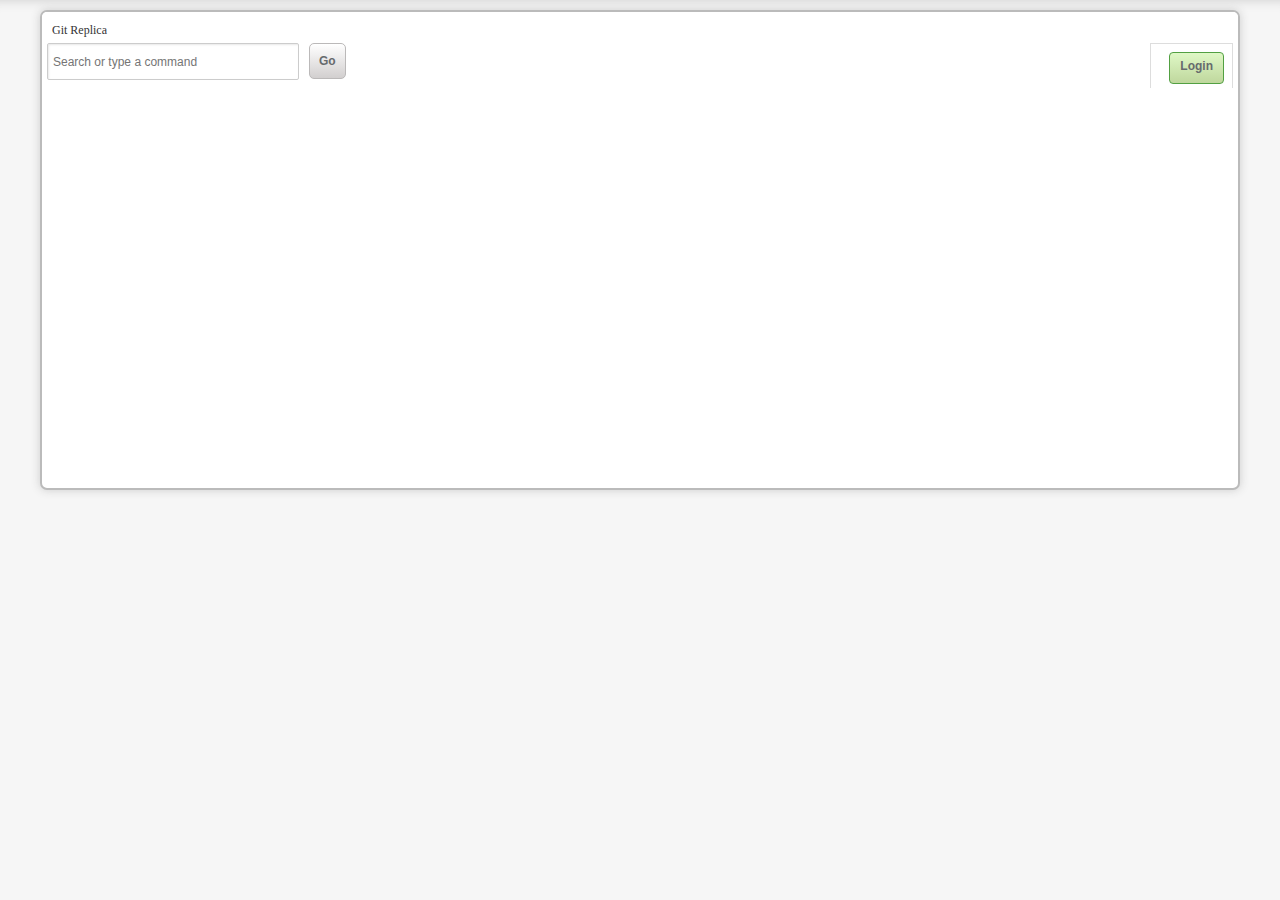
==== src/main/webapp/index.html @ ddd17093 "Iterating through the folder has done. updating the source" ====
<!DOCTYPE html>
<html>
<head>
<meta charset="ISO-8859-1">
<title>Git-Replica</title>
<script type="text/javascript" src="js/jquery-1.7.js"></script>
<link rel="stylesheet" type="text/css" href="css/style.css"/>

<script type="text/javascript">

	$(document).ready(function(){
		
		function displayFolderContent(myObj){
			var htmlStr_folder="";
			var htmlStr_files="";
			var htmlStr_Prefolder="";
			 var data = myObj["Data"];
			 var otherData = myObj["otherData"];
			 var count=0;
			 var prepath='';
			 for(var key in otherData)
				{
					if(key=='prePath' && otherData[key].length>0)
				 	{
						prepath = otherData[key];
						htmlStr_Prefolder= '<div class="div-size"><a id="folder" href="javascript:void(0);"  prePath="'+prepath+'" class="tgt-link-pre">&nbsp;&nbsp;--</a></div>';
					}
						
				}
			 for(var key in data)
			{
				count++;
				if(data[key]==2){
					htmlStr_folder= htmlStr_folder+'<div class="div-size"><img style="vertical-align: center;" class="margin" src="images/Pictures-icon.png"><a id="folder'+count+'" href="javascript:void(0);" prePath="'+prepath+'"  subPath="'+key+'" class="tgt-link">&nbsp;'+key+'</a></div>';
				}else{
					htmlStr_files = htmlStr_files+ '<div class="div-size"><img style="vertical-align: center;" class="margin" src="images/text-image-icon.png"><a id="file'+count+'" href="javascript:void(0);" prePath="'+prepath+'" subPath="'+key+'" class="tgt-link">&nbsp;'+key+'</a></div>';
				}
					
			}
			htmlStr = '<div><h1 class="mc-title">Project Name</h1></div><div style="width:80%; background-color:#fff;border:1px solid #bbb;margin-bottom: 0px;"><div style="display: inline-block;width:20%; height:15px; margin:1em;"><h3>commits</h3></div><div style="display: inline-block;width:20%; height:15px; margin:1em;"><h3 class="label-1">branch</h3></div><div style="display: inline-block;width:20%; height:15px; margin:1em;"><h3 class="label-1">releases</h3></div><div style="display: inline-block;width:20%; height:15px; margin:1em;"><h3 class="label-1">contrubutor</h3></div></div><div style="width:100%;"><div style="display: inline-block;width:40%;height:0px;border-bottom: 10px solid #1f085e;margin:0;"></div><div style="display: inline-block;width:20%;height:0px;border-bottom: 10px solid #f15501;"></div><div style="display: inline-block;width:20%;height:0px;border-bottom: 10px solid #b07219;"></div></div><div><h1 style="width:80%;height:35px; font-size: 16px; color: blue; font-weight: bold; margin:">Project Name<h1></div>' ;
			
			$("#mc-table-results").html(htmlStr+"<div style='width:80%;height:100%;overflow:auto; border:1px solid #bbb;'><div class='div-size' style='background-color:#C5E2FF;'>Added Comments</div><div class='mc-title1'>user name</div><div>"+htmlStr_Prefolder+"</div><div>"+htmlStr_folder+"</div><div>"+htmlStr_files+"</div></div");
			
			
		}
		
		$(".tgt-link").live('click', function(){
			
			var value = $(this).val();
		    var id = $(this).attr('id');
		    var subPath = $(this).attr("subPath");
		    var prePath = $(this).attr("prePath");
		    var searchVal = $("#search").val();
		    alert('id: ' + id + ' value:' + value + 'subPath '+ subPath+' prePath '+prePath);
		    var url = "http://localhost:8080/Git-Replica/content/getNextSubFolderInfo.htm";
		    $.ajax({
		    	url:url+'?path='+searchVal+'&subPath='+subPath+'&prePath='+prePath,
		    	type:"Get",
		    	async:false,
		    	success:function(result){
		    		var myObj = JSON.parse(result);
		    		displayFolderContent(myObj)
		    		
		    	},
		    	failure:function(){
		    		
		    	}
		    	
		    });
		    
		    
		});
		
		$(".tgt-link-pre").live('click', function(){
			var value = $(this).val();
		    var id = $(this).attr('id');
		    var prePath = $(this).attr("prePath");
		    var searchVal = $("#search").val();
		    alert('id: ' + id + ' value:' + value + ' prePath '+prePath);
		    var url = "http://localhost:8080/Git-Replica/content/getPreSubFolderInfo.htm";
		    $.ajax({
		    	url:url+'?path='+searchVal+'&prePath='+prePath,
		    	type:"Get",
		    	async:false,
		    	success:function(result){
		    		var myObj = JSON.parse(result);
		    	//	alert("hi");
		    		displayFolderContent(myObj)
		    		
		    	},
		    	failure:function(){
		    		
		    	}
		    	
		    });
		    
		    
		});
		
		$(".go-btn").live('click',function(){
			var htmlStr_folder="";
			var htmlStr_files="";
			var htmlStr_Prefolder="";
			var searchVal = $("#search").val();
			var url = "http://localhost:8080/Git-Replica/content/fetchInfo.htm";
			$.ajax({
				url: url+'?searchVal='+searchVal,
				type:'GET',
				async:false,
				success:function(result){
					 if(result!=null){
						 var myObj = JSON.parse(result);
						 var data = myObj["Data"];
						 var otherData = myObj["otherData"];
						 var count=0;
						 var prepath='';
						 for(var key in otherData)
							{
								if(key=='prePath' && otherData[key].length>0)
							 	{
									prepath = otherData[key];
									htmlStr_Prefolder= htmlStr_Prefolder+'<div class="div-size"><img style="vertical-align: center;" class="margin" src="images/Pictures-icon.png"><a id="folder" href="javascript:void(0);"  prePath="'+prepath+'" class="tgt-link-pre">&nbsp;'+prepath+'</a></div>';
								}
									
							}
						 for(var key in data)
						{
							count++;
							if(data[key]==2){
								htmlStr_folder= htmlStr_folder+'<div class="div-size"><img style="vertical-align: center;" class="margin" src="images/Pictures-icon.png"><a id="folder'+count+'" href="javascript:void(0);" prePath="'+prepath+'"  subPath="'+key+'" class="tgt-link">&nbsp;'+key+'</a></div>';
							}else{
								htmlStr_files = htmlStr_files+ '<div class="div-size"><img style="vertical-align: center;" class="margin" src="images/text-image-icon.png"><a id="file'+count+'" href="javascript:void(0);" prePath="'+prepath+'" subPath="'+key+'" class="tgt-link">&nbsp;'+key+'</a></div>';
							}
								
						}
					}	 
				},
				failure:function(result){
					
				}
				
			});
			htmlStr = '<div><h1 class="mc-title">Project Name</h1></div><div style="width:80%; background-color:#fff;border:1px solid #bbb;margin-bottom: 0px;"><div style="display: inline-block;width:20%; height:15px; margin:1em;"><h3>commits</h3></div><div style="display: inline-block;width:20%; height:15px; margin:1em;"><h3 class="label-1">branch</h3></div><div style="display: inline-block;width:20%; height:15px; margin:1em;"><h3 class="label-1">releases</h3></div><div style="display: inline-block;width:20%; height:15px; margin:1em;"><h3 class="label-1">contrubutor</h3></div></div><div style="width:100%;"><div style="display: inline-block;width:40%;height:0px;border-bottom: 10px solid #1f085e;margin:0;"></div><div style="display: inline-block;width:20%;height:0px;border-bottom: 10px solid #f15501;"></div><div style="display: inline-block;width:20%;height:0px;border-bottom: 10px solid #b07219;"></div></div><div><h1 style="width:80%;height:35px; font-size: 16px; color: blue; font-weight: bold; margin:">Project Name<h1></div>' ;
			
			$("#mc-table-results").html(htmlStr+"<div style='width:80%;height:100%;overflow:auto; border:1px solid #bbb;'><div class='div-size' style='background-color:#C5E2FF;'>Added Comments</div><div class='mc-title1'>user name</div><div>"+htmlStr_folder+"</div><div>"+htmlStr_files+"</div></div");
			
		});
		
		
	});

</script>

</head>
<body>
	<div class="main-cont">
		<div class="wrapper">
			<div class="mc-rounded"> 
				<div class="mc-header hidden">
								<h1 class="label-2">Git Replica</h1>
								<input id="search" style="width:240px;" name="words" class="tgf-textbox flt-left" type="text" placeholder="Search or type a command">
								<input class="go-btn custom-btn-1" type="submit" value="Go">
							<div style="padding:8px;right:5px;top:5px;float:right;position:relative;border:1px solid #ddd;">
								<input type="submit" value="Login" class="custom-btn-2">
							</div>
				</div>
				<div id="mc-table-results" style="min-height:400px;">
						
				</div>
			</div>
		</div>
	</div>

</body>
</html>
---- src/main/webapp/css/style.css ----
html, body,div,table, caption, tbody, tfoot, thead, tr, th, td,input,
h1,h2,h3,h4,h5,h6,img{
	margin:0;
	padding:0;
	border:0;
	font-size:12px;
	vertical-align:baseline;
	font-weight:normal;
	color:#333;
}
body{
	font-family:vendenta;
	line-height:1;
}
table{
	border-collapse:collapse;
	border-spacing:0;
}
img{
	cursor:pointer;
}
a{text-decoration: none;}
.bold{font-weight: bold}
.hidden{
	overflow: hidden;
}
.flt-left{float:left;}
.wrapper{
	min-width: 1000px;
	max-width:1200px;
	padding: 0px 10px;
	margin: 0 auto;
}
form{
	border:none;
	margin:0
}
.custom-btn-1{
	border: 1px solid #bbb9b9;
	height:32px;
	border-radius: 4px;
	color: #666b6d;
	font-size: 12px;
	font-weight: bold;
	font-family:sans-serif;	
	padding: 1px 15px 5px 15px;
	margin-left:10px;
	background-color: #d6d3d3;
	
/*gradient css begins*/	
	background: rgb(255,255,255); /* Old browsers */
	background: -moz-linear-gradient(top,  rgba(255,255,255,1) 0%, rgba(210,207,207,1) 100%); /* FF3.6+ */
	background: -webkit-gradient(linear, left top, left bottom, color-stop(0%,rgba(255,255,255,1)), color-stop(100%,rgba(210,207,207,1))); /* Chrome,Safari4+ */
	background: -webkit-linear-gradient(top,  rgba(255,255,255,1) 0%,rgba(210,207,207,1) 100%); /* Chrome10+,Safari5.1+ */
	background: -o-linear-gradient(top,  rgba(255,255,255,1) 0%,rgba(210,207,207,1) 100%); /* Opera 11.10+ */
	background: -ms-linear-gradient(top,  rgba(255,255,255,1) 0%,rgba(210,207,207,1) 100%); /* IE10+ */
	background: linear-gradient(top,  rgba(255,255,255,1) 0%,rgba(210,207,207,1) 100%); /* W3C */
	filter: progid:DXImageTransform.Microsoft.gradient( startColorstr='#ffffff', endColorstr='#d2cfcf',GradientType=0 ); /* IE6-9 */
/*gradient css ends*/
}
.custom-btn-1:hover{
	background-color: #f4f4f4;
	color: #434748;
	
	background: rgb(255,255,255); /* Old browsers */
background: -moz-linear-gradient(top,  rgba(255,255,255,1) 0%, rgba(241,240,240,1) 100%); /* FF3.6+ */
background: -webkit-gradient(linear, left top, left bottom, color-stop(0%,rgba(255,255,255,1)), color-stop(100%,rgba(241,240,240,1))); /* Chrome,Safari4+ */
background: -webkit-linear-gradient(top,  rgba(255,255,255,1) 0%,rgba(241,240,240,1) 100%); /* Chrome10+,Safari5.1+ */
background: -o-linear-gradient(top,  rgba(255,255,255,1) 0%,rgba(241,240,240,1) 100%); /* Opera 11.10+ */
background: -ms-linear-gradient(top,  rgba(255,255,255,1) 0%,rgba(241,240,240,1) 100%); /* IE10+ */
background: linear-gradient(top,  rgba(255,255,255,1) 0%,rgba(241,240,240,1) 100%); /* W3C */
filter: progid:DXImageTransform.Microsoft.gradient( startColorstr='#ffffff', endColorstr='#f1f0f0',GradientType=0 ); /* IE6-9 */

}
.custom-btn-2{
	border: 1px solid #52a042;
	height:32px;
	border-radius: 4px;
	color: #666b6d;
	font-size: 12px;
	font-weight: bold;
	font-family:sans-serif;	
	padding: 1px 10px 5px 10px;
	background-color: #bfd79d;
	margin-left:10px;
	
	background: rgb(223,248,198); /* Old browsers */
	background: -moz-linear-gradient(top,  rgba(223,248,198,1) 0%, rgba(191,215,157,1) 100%); /* FF3.6+ */
	background: -webkit-gradient(linear, left top, left bottom, color-stop(0%,rgba(223,248,198,1)), color-stop(100%,rgba(191,215,157,1))); /* Chrome,Safari4+ */
	background: -webkit-linear-gradient(top,  rgba(223,248,198,1) 0%,rgba(191,215,157,1) 100%); /* Chrome10+,Safari5.1+ */
	background: -o-linear-gradient(top,  rgba(223,248,198,1) 0%,rgba(191,215,157,1) 100%); /* Opera 11.10+ */
	background: -ms-linear-gradient(top,  rgba(223,248,198,1) 0%,rgba(191,215,157,1) 100%); /* IE10+ */
	background: linear-gradient(top,  rgba(223,248,198,1) 0%,rgba(191,215,157,1) 100%); /* W3C */
	filter: progid:DXImageTransform.Microsoft.gradient( startColorstr='#dff8c6', endColorstr='#bfd79d',GradientType=0 ); /* IE6-9 */

}
.custom-btn-2:hover{
	background-color: #dbeec4;
	color: #3b3f40;
	
	background: rgb(224,248,199); /* Old browsers */
background: -moz-linear-gradient(top,  rgba(224,248,199,1) 0%, rgba(211,231,186,1) 100%); /* FF3.6+ */
background: -webkit-gradient(linear, left top, left bottom, color-stop(0%,rgba(224,248,199,1)), color-stop(100%,rgba(211,231,186,1))); /* Chrome,Safari4+ */
background: -webkit-linear-gradient(top,  rgba(224,248,199,1) 0%,rgba(211,231,186,1) 100%); /* Chrome10+,Safari5.1+ */
background: -o-linear-gradient(top,  rgba(224,248,199,1) 0%,rgba(211,231,186,1) 100%); /* Opera 11.10+ */
background: -ms-linear-gradient(top,  rgba(224,248,199,1) 0%,rgba(211,231,186,1) 100%); /* IE10+ */
background: linear-gradient(top,  rgba(224,248,199,1) 0%,rgba(211,231,186,1) 100%); /* W3C */
filter: progid:DXImageTransform.Microsoft.gradient( startColorstr='#e0f8c7', endColorstr='#d3e7ba',GradientType=0 ); /* IE6-9 */

}

.custom-btn-1:hover, .custom-btn-2:hover{cursor: pointer;}

.main-cont{
	overflow:hidden;
	box-shadow: 0px 12px 12px -12px #ccc inset;
}
.mc-rounded{
	
	background-color:#fff;
	border:2px solid #bbb;
	border-radius:7px;
	overflow:hidden;
	margin:10px 0px;
	box-shadow: 0 0 10px #ccc;
	position: relative;
	min-height:400px;
}
.mc-header{
	background-color:#fff;
	overflow:hidden;
}
.mc-title{
	font-size: 18px;
	color: #333333;
	font-weight: bold;
	margin:25px 10px 0px 10px;
}
.mc-title1{
	font-size: 14px;
	color: #333333;
	font-weight: bold;
	margin:25px 10px 0px 10px;
}
table{
	width: 100%;
	overflow:hidden;
	clear:both !important;
}
table tr{
	height: 25px;
	font-size: 12px;
	border-bottom: 1px solid #dddddd;
}
table td{
	padding: 5px;
	border-right: 1px solid #cbcbcb;
}
thead tr{
	border-top: 1px solid #91abbd;
	border-bottom: 1px solid #91abbd;
	background-color: #d1edf6;
}
.general-form{
	padding: 0px 0px 10px 0px;
	background-color: #fff;
	border-bottom: 1px solid #dcdcdc;
}
.tgf-textbox{
	border: 1px solid #ccc;
	box-shadow: inset 1px 1px 2px #e8e8e8;
	clear: both;
	width: 240px;
	height: 35px;
	border-radius: 2px;
	margin: 5px 0px 15px;
	padding: 0px 5px;
	color:gray;
}
.tgf-textbox:disabled{
	border: 1px solid #dddddd;
	box-shadow: inset 1px 1px 2px #e8e8e8;
	height: 35px;
	border-radius: 2px;
	margin: 5px 0px 15px;
	padding: 0px 5px;
	color:gray;
}
.mc-header .tgf-textbox{
	margin: 5px;
	font-size:12px;
	
}
thead tr td:hover{background-color: #A3DAEC;}
body{background-color: #f6f6f6;}
thead tr:last-child{border-right:none; }
.gf-div{overflow: hidden;padding-left: 10px;padding-top:10px;}
.go-btn{
	border-radius: 5px 5px 5px 5px;
    height: 36px;
    margin: 5px;
    padding: 9px;
}
.label-3{
	font-size:14px;color:#333;font-weight: bold;margin:10px 10px 10px 10px;
}
.label-4{
	margin:15px;
}
#table-results{
	width:70%;
	display:inline-block;
	overflow-x: auto;
    overflow-y: hidden;
}
.label-1 a{font-size: 11px;}
.label-2{
	font-size: 12px;
	line-height: 16px;
	color: #333;
	margin:10px 10px 0px 10px;
}
.label-3{
	font-size:14px;color:#333;font-weight: bold;margin:10px 10px 10px 10px;
}
.label-4{
	margin:10px 10px 10px 10px;
}
.message-label{
	display: inline-block;
	padding:10px;
	font-size:16px;
	font-weight:bold;
}
.message-label label{
	color:gray;
	padding: 10px;
    position: absolute;
}
.row_size{
	border-color: #ABADB3 #E2E3EA #E2E3EA;
    border-style: solid;
    border-width: 1px;
    float: left;
    height: 12px;
    margin: 7px;
    padding: 3px 3px 3px 4px;
    width: 30px;
    font-size:12px;
}
.actions img{
	margin-left:12px;
	cursor: pointer;
}

.mcb-left{
	float:left;
	background-color: #eae9e9;
	min-height: 410px;
	border:1px solid #ccc;
	cursor: pointer;
	border-top: none;
}

.table-wrapper{
	width: 50%;
	height:15px;
	padding: 0px 10px;
	margin: 0 auto;
	align:center;
}

.header-table{
	display: inline-block;width: 20px; height: 20px; margin: 1em;
}
.text-size{
	height: 35px;
	font-size: 16px;
	line-height: 16px;
	color: #5CADFF;
	margin:10px 10px 0px 10px;
	font-size: 12px;
}
.div-size{
	height: 35px;
	border:1px solid #ccc;
	margin: 0x 0px 0px;
	padding: 0px 5px;
	color:gray;
	background-color:#FFFFFF;
}
.img.margin{
	vertical-align: center;
	margin: 15x 10px 10px;
}
.tgt-link{
	color: #0066cc;
	cursor:pointer;
	font-size:12px;
}
.tgt-link-pre{
	color: #0066cc;
	cursor:pointer;
	font-size:12px;
}
.margL10{
	margin-left: 10px;
}
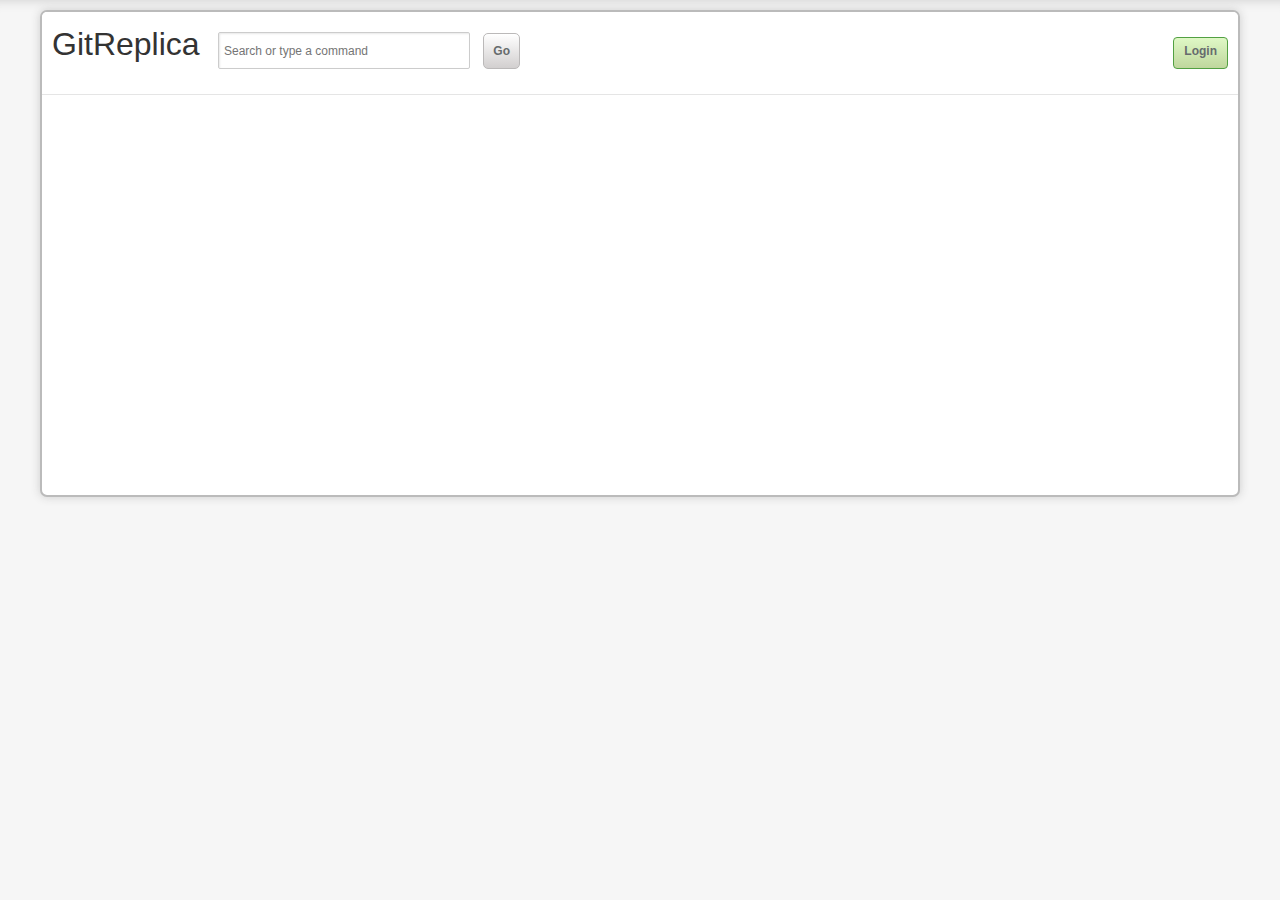
==== commit 09b945ed: "Changes done for test cases and best practices" ====
--- a/src/main/webapp/index.html
+++ b/src/main/webapp/index.html
@@ -14,6 +14,8 @@
 			var htmlStr_folder="";
 			var htmlStr_files="";
 			var htmlStr_Prefolder="";
+			var userName="";
+			var projectName="";
 			 var data = myObj["Data"];
 			 var otherData = myObj["otherData"];
 			 var count=0;
@@ -23,26 +25,232 @@
 					if(key=='prePath' && otherData[key].length>0)
 				 	{
 						prepath = otherData[key];
-						htmlStr_Prefolder= '<div class="div-size"><a id="folder" href="javascript:void(0);"  prePath="'+prepath+'" class="tgt-link-pre">&nbsp;&nbsp;--</a></div>';
+						htmlStr_Prefolder= '<div class="div-size"><a id="folder" href="javascript:void(0);"  prePath="'+prepath+'" projectName="'+projectName+'" userName="'+userName+'" class="tgt-link-pre">&nbsp;&nbsp;--</a></div>';
 					}
+					if(key=='userName' && otherData[key].length>0)
+				 	{
+						userName = otherData[key];									
+					}
+					if(key=='projectName' && otherData[key].length>0)
+				 	{
+						projectName = otherData[key];									
+					}	
 						
 				}
 			 for(var key in data)
 			{
 				count++;
 				if(data[key]==2){
-					htmlStr_folder= htmlStr_folder+'<div class="div-size"><img style="vertical-align: center;" class="margin" src="images/Pictures-icon.png"><a id="folder'+count+'" href="javascript:void(0);" prePath="'+prepath+'"  subPath="'+key+'" class="tgt-link">&nbsp;'+key+'</a></div>';
+					htmlStr_folder= htmlStr_folder+'<div class="div-size"><img style="vertical-align: center;" class="margin" src="images/Pictures-icon.png"><a id="folder'+count+'" href="javascript:void(0);" projectName="'+projectName+'" userName="'+userName+'" prePath="'+prepath+'"  subPath="'+key+'" class="tgt-link">&nbsp;'+key+'</a></div>';
 				}else{
-					htmlStr_files = htmlStr_files+ '<div class="div-size"><img style="vertical-align: center;" class="margin" src="images/text-image-icon.png"><a id="file'+count+'" href="javascript:void(0);" prePath="'+prepath+'" subPath="'+key+'" class="tgt-link">&nbsp;'+key+'</a></div>';
+					htmlStr_files = htmlStr_files+ '<div class="div-size"><img style="vertical-align: center;" class="margin" src="images/text-image-icon.png"><a id="file'+count+'" href="javascript:void(0);" projectName="'+projectName+'" userName="'+userName+'" prePath="'+prepath+'" subPath="'+key+'" class="tgt-link-file">&nbsp;'+key+'</a></div>';
 				}
 					
 			}
-			htmlStr = '<div><h1 class="mc-title">Project Name</h1></div><div style="width:80%; background-color:#fff;border:1px solid #bbb;margin-bottom: 0px;"><div style="display: inline-block;width:20%; height:15px; margin:1em;"><h3>commits</h3></div><div style="display: inline-block;width:20%; height:15px; margin:1em;"><h3 class="label-1">branch</h3></div><div style="display: inline-block;width:20%; height:15px; margin:1em;"><h3 class="label-1">releases</h3></div><div style="display: inline-block;width:20%; height:15px; margin:1em;"><h3 class="label-1">contrubutor</h3></div></div><div style="width:100%;"><div style="display: inline-block;width:40%;height:0px;border-bottom: 10px solid #1f085e;margin:0;"></div><div style="display: inline-block;width:20%;height:0px;border-bottom: 10px solid #f15501;"></div><div style="display: inline-block;width:20%;height:0px;border-bottom: 10px solid #b07219;"></div></div><div><h1 style="width:80%;height:35px; font-size: 16px; color: blue; font-weight: bold; margin:">Project Name<h1></div>' ;
-			
-			$("#mc-table-results").html(htmlStr+"<div style='width:80%;height:100%;overflow:auto; border:1px solid #bbb;'><div class='div-size' style='background-color:#C5E2FF;'>Added Comments</div><div class='mc-title1'>user name</div><div>"+htmlStr_Prefolder+"</div><div>"+htmlStr_folder+"</div><div>"+htmlStr_files+"</div></div");
-			
-			
+			 if(prepath.length==0){
+				 
+				 htmlStr = '<div class="border-bottom"><h1 class="mc-title">'+userName+'/'+projectName+'</h1></div><div style="width:80%; background-color:#fff;border:1px solid #bbb;margin-bottom: 0px;"><div style="display: inline-block;width:20%; height:15px; margin:1em;"><a href="javascript:void(0);" id="tgt-link-commit" projectName="'+projectName+'" userName="'+userName+'">commits</a></div><div style="display: inline-block;width:20%; height:15px; margin:1em;"><a href="javascript:void(0);" projectName="'+projectName+'" userName="'+userName+'" id="tgt-link-branch">branch</a></div><div style="display: inline-block;width:20%; height:15px; margin:1em;"><a href="javascript:void(0);" projectName="'+projectName+'" userName="'+userName+'" id="tgt-link-tags">releases</a></div><div style="display: inline-block;width:20%; height:15px; margin:1em;"><a href="javascript:void(0);" projectName="'+projectName+'" userName="'+userName+'" id="tgt-link-tags">contrubutor</a></div></div><div style="width:100%;"><div style="display: inline-block;width:40%;height:0px;border-bottom: 10px solid #1f085e;margin:0;"></div><div style="display: inline-block;width:20%;height:0px;border-bottom: 10px solid #f15501;"></div><div style="display: inline-block;width:20%;height:0px;border-bottom: 10px solid #b07219;"></div></div><div><h1 class="mc-title">'+projectName+'/'+prepath+'<h1></div>' ;
+			 }else{
+				 htmlStr = '<div class="border-bottom"><h1 class="mc-title">'+userName+'/'+projectName+'</h1></div><div class="mc-title"><span>'+projectName+'</span><span> / </span><span class="final-path">'+prepath+'</span></div>' ;
+			 }			 	
+				
+			$("#mc-table-results").html(htmlStr+"<div class='data-wrapper' style='width:80%;height:100%;overflow:auto; border:1px solid #bbb;'><div class='div-size' style='background-color:#B6DAFF;'>Added Comments</div><div class='mc-title1'>"+userName+"</div><div>"+htmlStr_Prefolder+"</div><div>"+htmlStr_folder+"</div><div>"+htmlStr_files+"</div></div>");
+				
 		}
+		
+		function displayFileContent(myObj){
+			var htmlStr_folder="";
+			var htmlStr_files="";
+			var prepath='';
+			var projectName="";
+			var userName="";
+			var count=0;
+			for(var key in myObj)
+			{
+				if(key=='prePath')
+				{
+					prepath = myObj[key];						
+				}else if (key =='Data'){
+					var data = myObj[key];	
+					var lines = data.split('\n');
+					$.each(lines, function(lineno, line){
+						count++;
+					  
+					  htmlStr_files = htmlStr_files+'<div class="file-info-wrapper"><div class="file-count">'+count+'</div><div class="file-cont"><textarea>'+line+'</textarea></div></div>';
+					});
+						
+				}else if(key =='userName'){
+					userName = myObj[key]; 
+				}else if(key =='projectName'){
+					projectName = myObj[key];
+				}
+			}
+			htmlStr = '<div class="border-bottom"><h1 class="mc-title">'+userName+'/'+projectName+'</h1></div><div class="mc-title"><span>'+projectName+'</span><span> / </span><span class="final-path">'+prepath+' </span></div>' ;
+			
+			$("#mc-table-results").html(htmlStr+"<div style='width:80%;border:1px solid #bbb;'><div class='mc-title'>User Name</div><div class='div-size'>commits</div></div><div style='width:80%;height:100%;overflow:auto; border:1px solid #bbb;'><div class='file-container'><img style='vertical-align: center;' class='margin' src='images/text-image-icon.png'>file</div><div class='file-info'>"+htmlStr_files+"</div></div>");
+		}
+		
+		function displayCommits (myObj){
+			var htmlStr_folder="";
+			var htmlStr_files="";
+			var htmlStr_Prefolder="";
+			var projectName=myObj["projectName"];
+			 var data = myObj["Data"];
+			 var userName = myObj["userName"];
+			 
+			 for(var key in data)
+			{
+				 htmlStr_files='';
+				 var list = data[key];				 
+				 $.each(list, function( index, value ) {
+					  //alert( index + ": " + value );
+					  htmlStr_files = htmlStr_files+'<div class="commit-title">'+value+'</div><div class="commit-area">'+userName+' authored  days ago </div>';
+				});
+				
+				htmlStr_folder = '<div class="commit-group-item js-navigation-item js-details-container"><div class="div-size-com">'+key+'</div>'+htmlStr_files+'</div>';
+				htmlStr_Prefolder = '<div class="commit-group">'+htmlStr_Prefolder+htmlStr_folder+'</div>';
+			} 
+			 
+			htmlStr = '<div class="border-bottom border-margin"><h1 class="mc-title">'+userName+'/'+projectName+'</h1></div>' ;
+			 			 	
+				
+			$("#mc-table-results").html(htmlStr+"<div class='cmt-container'><div class='mc-title'><span>"+projectName+"</span><span> / </span><span> Commits </span></div><div>"+htmlStr_Prefolder+"</div></div>");
+		
+		}
+		
+		function displayRemotes (myObj){
+			var htmlStr_folder="";
+			var htmlStr_files="";
+			var htmlStr_Prefolder="";
+			var projectName=myObj["projectName"];
+			 var list = myObj["Data"];
+			 var userName = myObj["userName"];
+			 
+			 $.each(list, function( index, value ) {				 
+				  if(value == 'master'){
+					  htmlStr_folder = '<div class="div-size" style="background-color:black;" ><div style="color:white;font-weight: bold;">'+value+'</div><div style="color:white;">Last updated days ago by '+userName+'</div></div>';  
+				  }else{
+					  htmlStr_files = htmlStr_files+'<div class="div-size" style="background-color:#B6DAFF; font-weight: bold;>'+value+'</div><div>Last updated days ago by '+userName+'</div>';  
+				  }				  
+			});
+			 
+			htmlStr = '<div class="border-bottom"><h1 class="mc-title">'+userName+'/'+projectName+'</h1></div><div><h1 style="font-size: 16px; color: black; font-weight: bold;"> Branches <h1></div>' ;
+				
+			$("#mc-table-results").html(htmlStr+"<div style='width:80%;height:100%;overflow:auto; border:1px solid #bbb;'><div>"+htmlStr_folder+"</div><div style='border:1px solid;'>"+htmlStr_files+"</div></div>");
+		
+		}
+		
+		function displayTags (myObj){
+			var htmlStr_folder="";
+			var htmlStr_files="";
+			var htmlStr_Prefolder="";
+			var projectName=myObj["projectName"];
+			 var list = myObj["Data"];
+			 var userName = myObj["userName"];
+			 var tag ="Tags";
+			 if(list ==""){
+				 tag="";
+				 htmlStr_files = '<div class="tag-nodata">No Release Tags available</div>';
+			 }else{
+				 $.each(list, function( index, value ) {				 
+					  htmlStr_files = htmlStr_files+'<div class="tag-data">'+value+'</div>';  
+				});	 
+			 }
+			 
+			 
+			htmlStr = '<div class="border-bottom"><h1 class="mc-title">'+userName+'/'+projectName+'</h1></div>' ;
+				
+			$("#mc-table-results").html(htmlStr+"<div><div class='mc-title'><span>Releaes </span><span> / </span><span> "+tag+" </span></div><div>"+htmlStr_files+"</div></div>");
+		
+		}
+		
+		$("#tgt-link-tags").live('click', function(){
+			
+			var searchVal = $("#search").val();
+		    var userName = $(this).attr("userName");
+		    var projectName = $(this).attr("projectName");
+		    
+		    var url = "http://localhost:8080/Git-Replica/content/getListOfTags.htm";
+		    var json_value={};
+		    var new_Json = jQuery.extend(true,{},json_value);
+		    new_Json["path"] = searchVal;
+			new_Json["userName"] = userName;
+			new_Json["projectName"] = projectName;
+			var post_data ='postData='+JSON.stringify(new_Json);
+			$.ajax({
+				url:url,
+				type:"Get",
+				data:post_data,
+				async:false,
+				success:function(result){
+					var myObj = JSON.parse(result);
+					displayTags(myObj);
+				},
+				failure:function(){
+					
+				}
+				
+			});
+		});
+		
+		$("#tgt-link-branch").live('click',function(){
+			
+			var searchVal = $("#search").val();
+		    var userName = $(this).attr("userName");
+		    var projectName = $(this).attr("projectName");
+		    
+		    var url = "http://localhost:8080/Git-Replica/content/getListOfRemotes.htm";
+		    var json_value={};
+		    var new_Json = jQuery.extend(true,{},json_value);
+		    new_Json["path"] = searchVal;
+			new_Json["userName"] = userName;
+			new_Json["projectName"] = projectName;
+			var post_data ='postData='+JSON.stringify(new_Json);
+			$.ajax({
+				url:url,
+				type:"Get",
+				data:post_data,
+				async:false,
+				success:function(result){
+					var myObj = JSON.parse(result);
+					displayRemotes(myObj);
+				},
+				failure:function(){
+					
+				}
+				
+			});			
+			
+		});
+		
+		$("#tgt-link-commit").live('click',function(){
+			var searchVal = $("#search").val();
+		    var userName = $(this).attr("userName");
+		    var projectName = $(this).attr("projectName");
+		    
+		    var url = "http://localhost:8080/Git-Replica/content/getListOfCommits.htm";
+		    
+		    var json_value={};
+		    var new_Json = jQuery.extend(true,{},json_value);
+		    new_Json["path"] = searchVal;
+			new_Json["userName"] = userName;
+			new_Json["projectName"] = projectName;
+			var post_data ='postData='+JSON.stringify(new_Json);
+			$.ajax({
+				url:url,
+				type:"Get",
+				data:post_data,
+				aynsc:false,
+				success:function(result){
+					var myObj = JSON.parse(result);
+					displayCommits(myObj);
+				},
+				failure:function(){
+					
+				}
+			});
+			
+		});
 		
 		$(".tgt-link").live('click', function(){
 			
@@ -51,11 +259,23 @@
 		    var subPath = $(this).attr("subPath");
 		    var prePath = $(this).attr("prePath");
 		    var searchVal = $("#search").val();
-		    alert('id: ' + id + ' value:' + value + 'subPath '+ subPath+' prePath '+prePath);
+		    var userName = $(this).attr("userName");
+		    var projectName = $(this).attr("projectName");
+		    //alert('id: ' + id + ' value:' + value + 'subPath '+ subPath+' prePath '+prePath);
 		    var url = "http://localhost:8080/Git-Replica/content/getNextSubFolderInfo.htm";
+		    var json_value = {};
+			var new_Json = jQuery.extend(true, {}, json_value);
+			new_Json["path"] = searchVal;
+			new_Json["prePath"] = prePath;
+			new_Json["userName"] = userName;
+			new_Json["projectName"] = projectName;
+			new_Json["subPath"] = subPath;
+			var post_data ='postData='+JSON.stringify(new_Json);
+			
 		    $.ajax({
-		    	url:url+'?path='+searchVal+'&subPath='+subPath+'&prePath='+prePath,
+		    	url:url,
 		    	type:"Get",
+		    	data:post_data,
 		    	async:false,
 		    	success:function(result){
 		    		var myObj = JSON.parse(result);
@@ -71,16 +291,63 @@
 		    
 		});
 		
+		$(".tgt-link-file").live('click', function(){
+			
+			var value = $(this).val();
+		    var id = $(this).attr('id');
+		    var subPath = $(this).attr("subPath");
+		    var prePath = $(this).attr("prePath");
+		    var searchVal = $("#search").val();
+		    var userName = $(this).attr("userName");
+		    var projectName = $(this).attr("projectName");
+		    //alert( ' value:' + value + 'subPath '+ subPath+' prePath '+prePath+'ProjectName :'+projectName+'Username :'+userName);
+		    var url = "http://localhost:8080/Git-Replica/content/getBlobContent.htm";
+		    var json_value = {};
+			var new_Json = jQuery.extend(true, {}, json_value);
+			new_Json["path"] = searchVal;
+			new_Json["prePath"] = prePath;
+			new_Json["userName"] = userName;
+			new_Json["projectName"] = projectName;
+			new_Json["subPath"] = subPath;
+			var post_data ='postData='+JSON.stringify(new_Json);
+		    
+		    $.ajax({
+		    	url:url,
+		    	type:"Get",
+		    	async:false,
+		    	data:post_data,
+		    	success:function(result){
+		    		var myObj = JSON.parse(result);
+		    		displayFileContent(myObj);
+		    	},
+		    	failure:function(){
+		    		alert("in failure");
+		    	}		    	
+		    });
+			
+		});
+		
 		$(".tgt-link-pre").live('click', function(){
 			var value = $(this).val();
 		    var id = $(this).attr('id');
 		    var prePath = $(this).attr("prePath");
 		    var searchVal = $("#search").val();
-		    alert('id: ' + id + ' value:' + value + ' prePath '+prePath);
+		    var userName = $(this).attr("userName");
+		    var projectName = $(this).attr("projectName");
+		    
+		    //alert('id: ' + id + ' value:' + value + ' prePath '+prePath);
 		    var url = "http://localhost:8080/Git-Replica/content/getPreSubFolderInfo.htm";
+		    var json_value = {};
+			var new_Json = jQuery.extend(true, {}, json_value);
+			new_Json["path"] = searchVal;
+			new_Json["prePath"] = prePath;
+			new_Json["userName"] = userName;
+			new_Json["projectName"] = projectName;
+			var post_data ='postData='+JSON.stringify(new_Json);
 		    $.ajax({
-		    	url:url+'?path='+searchVal+'&prePath='+prePath,
+		    	url:url,
 		    	type:"Get",
+		    	data:post_data,
 		    	async:false,
 		    	success:function(result){
 		    		var myObj = JSON.parse(result);
@@ -101,7 +368,15 @@
 			var htmlStr_folder="";
 			var htmlStr_files="";
 			var htmlStr_Prefolder="";
+			var userName="";
+			var projectName="";
+			var status="";
 			var searchVal = $("#search").val();
+			if(searchVal=="" || searchVal.length==0)
+			{
+				alert("Please provide the Search value");
+				return false;
+			}
 			var url = "http://localhost:8080/Git-Replica/content/fetchInfo.htm";
 			$.ajax({
 				url: url+'?searchVal='+searchVal,
@@ -115,21 +390,32 @@
 						 var count=0;
 						 var prepath='';
 						 for(var key in otherData)
-							{
-								if(key=='prePath' && otherData[key].length>0)
-							 	{
-									prepath = otherData[key];
-									htmlStr_Prefolder= htmlStr_Prefolder+'<div class="div-size"><img style="vertical-align: center;" class="margin" src="images/Pictures-icon.png"><a id="folder" href="javascript:void(0);"  prePath="'+prepath+'" class="tgt-link-pre">&nbsp;'+prepath+'</a></div>';
-								}
-									
+						 {
+							if(key=='prePath' && otherData[key].length>0)
+						 	{
+								prepath = otherData[key];
+								htmlStr_Prefolder= htmlStr_Prefolder+'<div class="div-size"><img style="vertical-align: center;" class="margin" src="images/Pictures-icon.png"><a id="folder" href="javascript:void(0);" projectName="'+projectName+'" userName="'+userName+'"  prePath="'+prepath+'" class="tgt-link-pre">&nbsp;'+prepath+'</a></div>';
 							}
+							if(key=='userName' && otherData[key].length>0)
+						 	{
+								userName = otherData[key];									
+							}
+							if(key=='projectName' && otherData[key].length>0)
+						 	{
+								projectName = otherData[key];									
+							}
+							if(key=='status')
+						 	{
+								status = otherData[key];									
+							}
+						 }
 						 for(var key in data)
 						{
 							count++;
 							if(data[key]==2){
-								htmlStr_folder= htmlStr_folder+'<div class="div-size"><img style="vertical-align: center;" class="margin" src="images/Pictures-icon.png"><a id="folder'+count+'" href="javascript:void(0);" prePath="'+prepath+'"  subPath="'+key+'" class="tgt-link">&nbsp;'+key+'</a></div>';
+								htmlStr_folder= htmlStr_folder+'<div class="div-size"><img style="vertical-align: center;" class="margin" src="images/Pictures-icon.png"><a id="folder'+count+'" href="javascript:void(0);" projectName="'+projectName+'" userName="'+userName+'" prePath="'+prepath+'"  subPath="'+key+'" class="tgt-link">&nbsp;'+key+'</a></div>';
 							}else{
-								htmlStr_files = htmlStr_files+ '<div class="div-size"><img style="vertical-align: center;" class="margin" src="images/text-image-icon.png"><a id="file'+count+'" href="javascript:void(0);" prePath="'+prepath+'" subPath="'+key+'" class="tgt-link">&nbsp;'+key+'</a></div>';
+								htmlStr_files = htmlStr_files+ '<div class="div-size"><img style="vertical-align: center;" class="margin" src="images/text-image-icon.png"><a id="file'+count+'" href="javascript:void(0);" projectName="'+projectName+'" userName="'+userName+'" prePath="'+prepath+'" subPath="'+key+'" class="tgt-link-file">&nbsp;'+key+'</a></div>';
 							}
 								
 						}
@@ -140,10 +426,17 @@
 				}
 				
 			});
-			htmlStr = '<div><h1 class="mc-title">Project Name</h1></div><div style="width:80%; background-color:#fff;border:1px solid #bbb;margin-bottom: 0px;"><div style="display: inline-block;width:20%; height:15px; margin:1em;"><h3>commits</h3></div><div style="display: inline-block;width:20%; height:15px; margin:1em;"><h3 class="label-1">branch</h3></div><div style="display: inline-block;width:20%; height:15px; margin:1em;"><h3 class="label-1">releases</h3></div><div style="display: inline-block;width:20%; height:15px; margin:1em;"><h3 class="label-1">contrubutor</h3></div></div><div style="width:100%;"><div style="display: inline-block;width:40%;height:0px;border-bottom: 10px solid #1f085e;margin:0;"></div><div style="display: inline-block;width:20%;height:0px;border-bottom: 10px solid #f15501;"></div><div style="display: inline-block;width:20%;height:0px;border-bottom: 10px solid #b07219;"></div></div><div><h1 style="width:80%;height:35px; font-size: 16px; color: blue; font-weight: bold; margin:">Project Name<h1></div>' ;
-			
-			$("#mc-table-results").html(htmlStr+"<div style='width:80%;height:100%;overflow:auto; border:1px solid #bbb;'><div class='div-size' style='background-color:#C5E2FF;'>Added Comments</div><div class='mc-title1'>user name</div><div>"+htmlStr_folder+"</div><div>"+htmlStr_files+"</div></div");
-			
+			if(status=="failed")
+			{
+				htmlStr = '<div class="border-bottom"><h1 class="mc-title">No Projects available for the specified URL</h1></div>' ;
+				
+				$("#mc-table-results").html(htmlStr);
+				
+			}else{
+				htmlStr = '<div class="border-bottom"><h1 class="mc-title">'+userName+'/'+projectName+'</h1></div><div class="data-thead"><div class="data-head"><a href="javascript:void(0);" projectName="'+projectName+'" userName="'+userName+'" id="tgt-link-commit">commits</a></div><div class="data-head"><a href="javascript:void(0);" projectName="'+projectName+'" userName="'+userName+'" id="tgt-link-branch">branch</a></div><div class="data-head"><a href="javascript:void(0);" projectName="'+projectName+'" userName="'+userName+'" id="tgt-link-tags">releases</a></div><div class="data-head"><a>contrubutor</a></div></div><div style="width:100%;"><div style="display: inline-block;width:40%;height:0px;border-bottom: 10px solid #1f085e;margin:0;"></div><div style="display: inline-block;width:20%;height:0px;border-bottom: 10px solid #f15501;"></div><div style="display: inline-block;width:20%;height:0px;border-bottom: 10px solid #b07219;"></div></div><div><h1 class="mc-title">'+projectName+'<h1></div>' ;
+				
+				$("#mc-table-results").html(htmlStr+"<div class='data-wrapper' style='width:80%;height:100%;overflow:auto; border:1px solid #bbb;'><div class='div-size'>Added Comments</div><div class='mc-title1'>"+userName+"</div><div class='data-cont'><div>"+htmlStr_folder+"</div><div>"+htmlStr_files+"</div></div></div");
+			}
 		});
 		
 		
@@ -156,11 +449,14 @@
 	<div class="main-cont">
 		<div class="wrapper">
 			<div class="mc-rounded"> 
-				<div class="mc-header hidden">
-								<h1 class="label-2">Git Replica</h1>
-								<input id="search" style="width:240px;" name="words" class="tgf-textbox flt-left" type="text" placeholder="Search or type a command">
+				<div class="mc-header border-bottom">
+							<div class="logo-action">
+								<a class="logo">GitReplica</a>
+								<input id="search" style="width:240px;" name="words" class="tgf-textbox" type="text" placeholder="Search or type a command">
 								<input class="go-btn custom-btn-1" type="submit" value="Go">
-							<div style="padding:8px;right:5px;top:5px;float:right;position:relative;border:1px solid #ddd;">
+							</div>
+								
+							<div class="logo-action flt-right btn-dsp">
 								<input type="submit" value="Login" class="custom-btn-2">
 							</div>
 				</div>
--- a/src/main/webapp/css/style.css
+++ b/src/main/webapp/css/style.css
@@ -9,7 +9,7 @@
 	color:#333;
 }
 body{
-	font-family:vendenta;
+	font: 13px/1.4 Helvetica,arial,freesans,clean,sans-serif;
 	line-height:1;
 }
 table{
@@ -25,6 +25,7 @@
 	overflow: hidden;
 }
 .flt-left{float:left;}
+.flt-right{float:right;}
 .wrapper{
 	min-width: 1000px;
 	max-width:1200px;
@@ -132,15 +133,118 @@
 }
 .mc-title{
 	font-size: 18px;
-	color: #333333;
 	font-weight: bold;
-	margin:25px 10px 0px 10px;
-}
+	margin:10px;
+	color:#4183C4;
+}
+.file-info textarea {
+	border: medium none;
+    resize: none;
+    width: 100%;
+    overflow: auto;
+    color:rgba(0, 0, 0, 0.6);
+}
+
+.file-info-wrapper{
+	
+}
+.final-path{
+	color: #000000;
+}
+
+.border-bottom{
+	border-bottom: 1px solid #E5E5E5;
+	padding: 15px 0;
+}
+
+.cmt-container{
+    float: left;
+    width: 920px;
+}
+.border-margin{
+    position: relative;
+}
+
+.btn-dsp{
+	padding:5px;
+	margin:5px;
+	
+}
+
+.tag-container{
+	 float: left;
+    width: 920px;	
+}
+
+.tag-nodata{
+	 background-color: #FAFAFA;
+    border: 1px solid #DDDDDD;
+    border-radius: 3px;
+    box-shadow: 0 0 8px #EEEEEE inset;
+    padding: 30px;
+    position: relative;
+    text-align: center;
+}
+
+.release-tag {
+     font-size: 18px;
+    font-weight: normal;
+    line-height: 1.444;
+    margin-bottom: 0;
+    margin-top: 0;
+}
+
+.tag-data{
+	 background-color: #FAFAFA;
+    border: 1px solid #DDDDDD;
+    border-radius: 3px;
+    box-shadow: 0 0 8px #EEEEEE inset;
+    padding: 30px;
+    position: relative;
+    text-align: center;
+    width:80%;
+}
+
+.logo-action{
+	display:inline-block;
+}
+.logo{
+	 font-size: 32px;
+	padding:5px;
+	margin:5px;	 
+}
+.file-count {
+    float: left;
+    padding: 20px 0;
+    text-align: center;
+    width: 5%;
+    color:rgba(0, 0, 0, 0.6);
+}
+
+.file-cont {
+	 border-left: 1px solid #EFEFEF;
+    float: left;
+    padding: 10px;
+    width: 90%;
+}
+
+.file-container{
+	background: none repeat scroll 0 0 #E7ECEE;
+    border: 1px solid #D2D9DD;
+    border-radius: 4px;
+    color: #7B878C;
+    font-size: 14px;
+    margin: 10px 0;
+    padding: 9px 8px 0;
+}
+
+
 .mc-title1{
 	font-size: 14px;
-	color: #333333;
+	color: #4585E6;
 	font-weight: bold;
-	margin:25px 10px 0px 10px;
+	padding:10px;
+	border-bottom:1px solid #B7C7CF;
 }
 table{
 	width: 100%;
@@ -277,17 +381,116 @@
 	height: 35px;
 	font-size: 16px;
 	line-height: 16px;
-	color: #5CADFF;
+	color: #4585E6;
 	margin:10px 10px 0px 10px;
 	font-size: 12px;
 }
 .div-size{
-	height: 35px;
+	border:1px solid #ccc;
+	border-color: #B7C7CF #B7C7CF #D8E6EC;
+	margin: 0x 0px 0px;
+	padding: 10px;
+	color:gray;
+	background: none repeat 0 0 #E6F1F6;
+}
+
+.div-size img {
+	width:16px;
+	height:16px;	
+}
+
+.data-wrapper div.div-size {
+	border:none;
+	border-bottom:1px solid #B7C7CF;
+}
+
+.data-wrapper .data-cont {
+	
+}
+
+.data-thead {
+	border: 1px solid #CCCCCC;
+    border-radius: 5px 5px 0px 0px;
+    float: left;
+    width: 954px;
+}
+
+.data-thead div {
+	color: #808080 !important;
+    float: left;
+    padding: 10px;
+    text-align: center;
+    text-decoration: none;
+    width: 22%;
+}
+
+.data-thead div a {
+	color:grey !important;
+	font-weight:bold;
+}
+
+.data-wrapper .data-cont div {
+	background-color: #f8f8f8;
+}
+
+.commit-group{
+ 	-moz-border-bottom-colors: none;
+    -moz-border-left-colors: none;
+    -moz-border-right-colors: none;
+    -moz-border-top-colors: none;
+    border-bottom-left-radius: 4px;
+    border-bottom-right-radius: 4px;
+    border-color: -moz-use-text-color #C5D5DD #C5D5DD;
+    border-image: none;
+    border-style: none none solid;
+    border-width: medium 1px 1px;
+    list-style-type: none;
+    margin: 0 0 15px;
+}
+.commit-group-item:nth-child(2n+1) {
+    background: none repeat scroll 0 0 #FFFFFF;
+}
+.commit-group-item:last-child {
+    border-bottom-left-radius: 4px;
+    border-bottom-right-radius: 4px;
+}
+.commit-group-item:first-child {
+    border-top: medium none;
+}
+
+.commit-title{
+	color: #333333;
+    font-size: 14px;
+    font-weight: bold;
+    margin: 1px 0;
+}
+.commit-area{
+	color: #888888;
+    font-size: 12px;
+}
+
+.brn-master{
+	font-size: 16px;
+    margin: 0;
+}
+.div-size-com{
+	background: none repeat scroll 0 0 #E6F1F6;
+    border: 1px solid #C5D5DD;
+    border-top-left-radius: 4px;
+    border-top-right-radius: 4px;
+    color: #3A505B;
+    font-size: 13px;
+    margin: 15px 0 0;
+    padding: 5px 8px;
+    text-shadow: 0 1px #FFFFFF;
+}
+.div-size-nofill{
+	height: 10px;
 	border:1px solid #ccc;
 	margin: 0x 0px 0px;
 	padding: 0px 5px;
 	color:gray;
-	background-color:#FFFFFF;
+	background-color:#ABADB3 #E2E3EA #E2E3EA;
 }
 .img.margin{
 	vertical-align: center;
@@ -303,6 +506,11 @@
 	cursor:pointer;
 	font-size:12px;
 }
+.tgt-link-file{
+	color: #0066cc;
+	cursor:pointer;
+	font-size:12px;
+}
 .margL10{
 	margin-left: 10px;
 }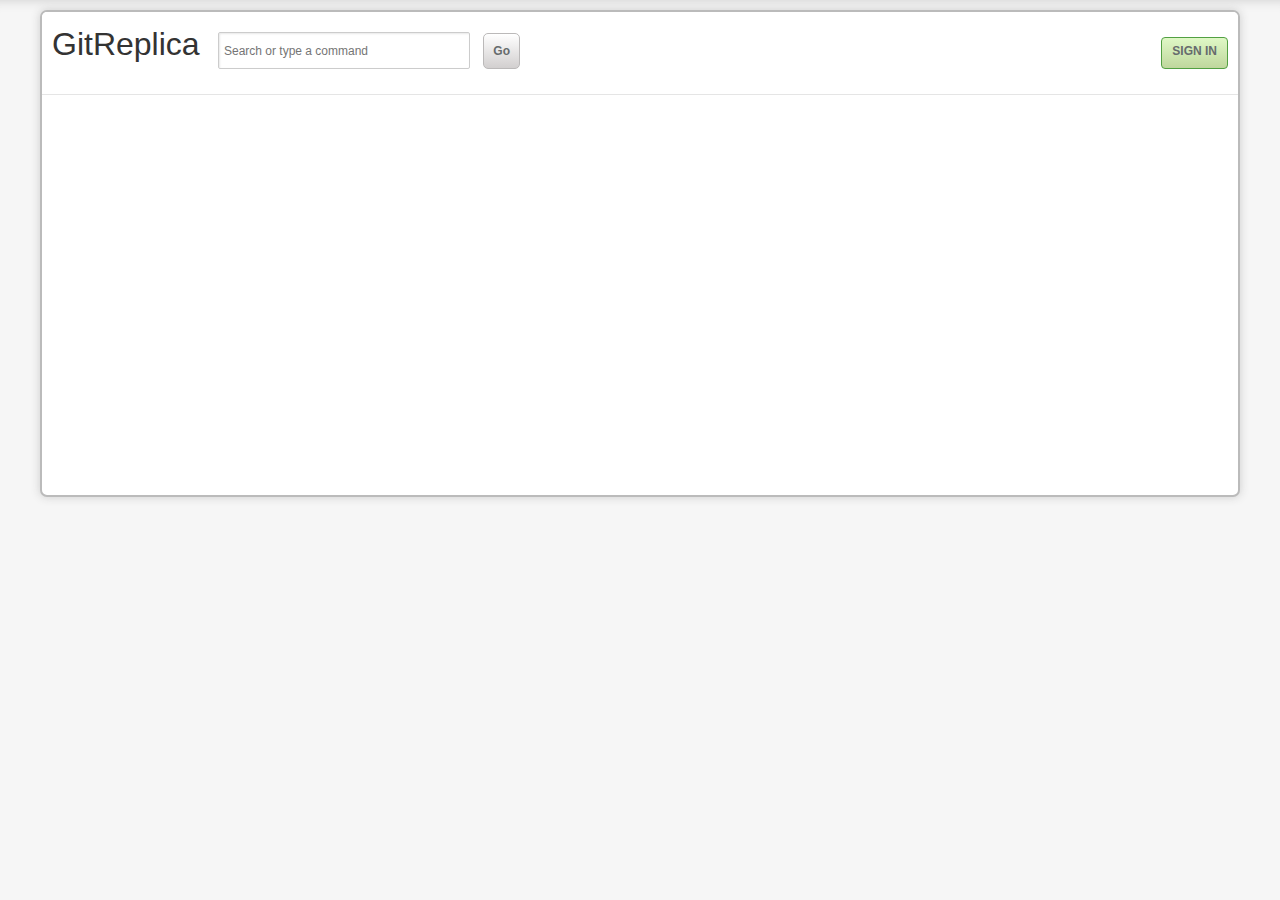
==== commit c572716a: "added Security and more test cases" ====
--- a/src/main/webapp/index.html
+++ b/src/main/webapp/index.html
@@ -9,6 +9,15 @@
 <script type="text/javascript">
 
 	$(document).ready(function(){
+		var localUserName="";
+		if(sessionStorage.username){
+			localUserName = sessionStorage.username;
+			$("#localUser").html(localUserName);
+			$("#login-action").hide();
+		}else{
+			$("#logout").hide();
+			$("#login-action").show();
+		}
 		
 		function displayFolderContent(myObj){
 			var htmlStr_folder="";
@@ -163,6 +172,14 @@
 			$("#mc-table-results").html(htmlStr+"<div><div class='mc-title'><span>Releaes </span><span> / </span><span> "+tag+" </span></div><div>"+htmlStr_files+"</div></div>");
 		
 		}
+		
+		$("#logout").live('click',function(){
+			$("#logout").hide();
+			$("#login-action").show();
+			sessionStorage.username="";
+			var localUserName="";
+			$("#localUser").html(localUserName);
+		});
 		
 		$("#tgt-link-tags").live('click', function(){
 			
@@ -439,6 +456,10 @@
 			}
 		});
 		
+		$("#login-action").live('click', function(){
+			window.location.href = "/Git-Replica/login.html";
+			  
+		});
 		
 	});
 
@@ -457,7 +478,10 @@
 							</div>
 								
 							<div class="logo-action flt-right btn-dsp">
-								<input type="submit" value="Login" class="custom-btn-2">
+							<span id="localUser" class="label-4"></span>
+							<input type="button" id="login-action" class="custom-btn-2" value="SIGN IN">
+							<img class="margin" id="logout" title="logout" src="images/logout1.png">
+							
 							</div>
 				</div>
 				<div id="mc-table-results" style="min-height:400px;">
--- a/src/main/webapp/css/style.css
+++ b/src/main/webapp/css/style.css
@@ -141,6 +141,7 @@
 	border: medium none;
     resize: none;
     width: 100%;
+    height:11px;
     overflow: auto;
     color:rgba(0, 0, 0, 0.6);
 }
@@ -169,11 +170,6 @@
 	padding:5px;
 	margin:5px;
 	
-}
-
-.tag-container{
-	 float: left;
-    width: 920px;	
 }
 
 .tag-nodata{
@@ -184,14 +180,6 @@
     padding: 30px;
     position: relative;
     text-align: center;
-}
-
-.release-tag {
-     font-size: 18px;
-    font-weight: normal;
-    line-height: 1.444;
-    margin-bottom: 0;
-    margin-top: 0;
 }
 
 .tag-data{
@@ -215,7 +203,7 @@
 }
 .file-count {
     float: left;
-    padding: 20px 0;
+    padding: 10px 0;
     text-align: center;
     width: 5%;
     color:rgba(0, 0, 0, 0.6);
@@ -309,7 +297,9 @@
 	font-size:14px;color:#333;font-weight: bold;margin:10px 10px 10px 10px;
 }
 .label-4{
-	margin:15px;
+	 font-weight: bold;
+    line-height: 16px;
+    white-space: nowrap;
 }
 #table-results{
 	width:70%;
@@ -324,12 +314,12 @@
 	color: #333;
 	margin:10px 10px 0px 10px;
 }
-.label-3{
-	font-size:14px;color:#333;font-weight: bold;margin:10px 10px 10px 10px;
-}
-.label-4{
-	margin:10px 10px 10px 10px;
-}
+.label-9{
+	font-size:15px;
+	color: #666;
+	font-weight: bold;
+}
+
 .message-label{
 	display: inline-block;
 	padding:10px;
@@ -496,6 +486,7 @@
 	vertical-align: center;
 	margin: 15x 10px 10px;
 }
+
 .tgt-link{
 	color: #0066cc;
 	cursor:pointer;
@@ -511,6 +502,44 @@
 	cursor:pointer;
 	font-size:12px;
 }
-.margL10{
-	margin-left: 10px;
-}+
+.attrMap-textbox{
+	border:1px solid #ccc;
+	box-shadow: inset 1px 1px 2px #e8e8e8;
+	width: 180px;
+	height: 30px;
+	margin:5px 5px 5px 0px;
+	padding: 0px 5px 0px 10px;
+	font-size: 13px;
+}
+
+.btn-bar{
+	margin:5px 10px 10px 10px;
+	overflow: hidden;
+}
+
+.mapRow{
+	background-color:#fff !important;
+	border:none !important;
+}
+
+.mapRow td{
+	border:none !important;
+}
+
+select {
+	height: 25px;
+    padding: -1 5px 0 10px;
+    margin:5px 5px 5px 0px;
+    border-radius:4px;
+    box-shadow: 0 3px 0 #ccc, 0 -1px #fff inset;
+    color:#888;
+    appearance:none;
+    cursor:pointer;
+    width:190px;
+    border: 1px solid #CCCCCC;
+    border:1px solid #ccc;
+	box-shadow: inset 1px 1px 2px #e8e8e8;
+	font-size: 13px;
+}
+
